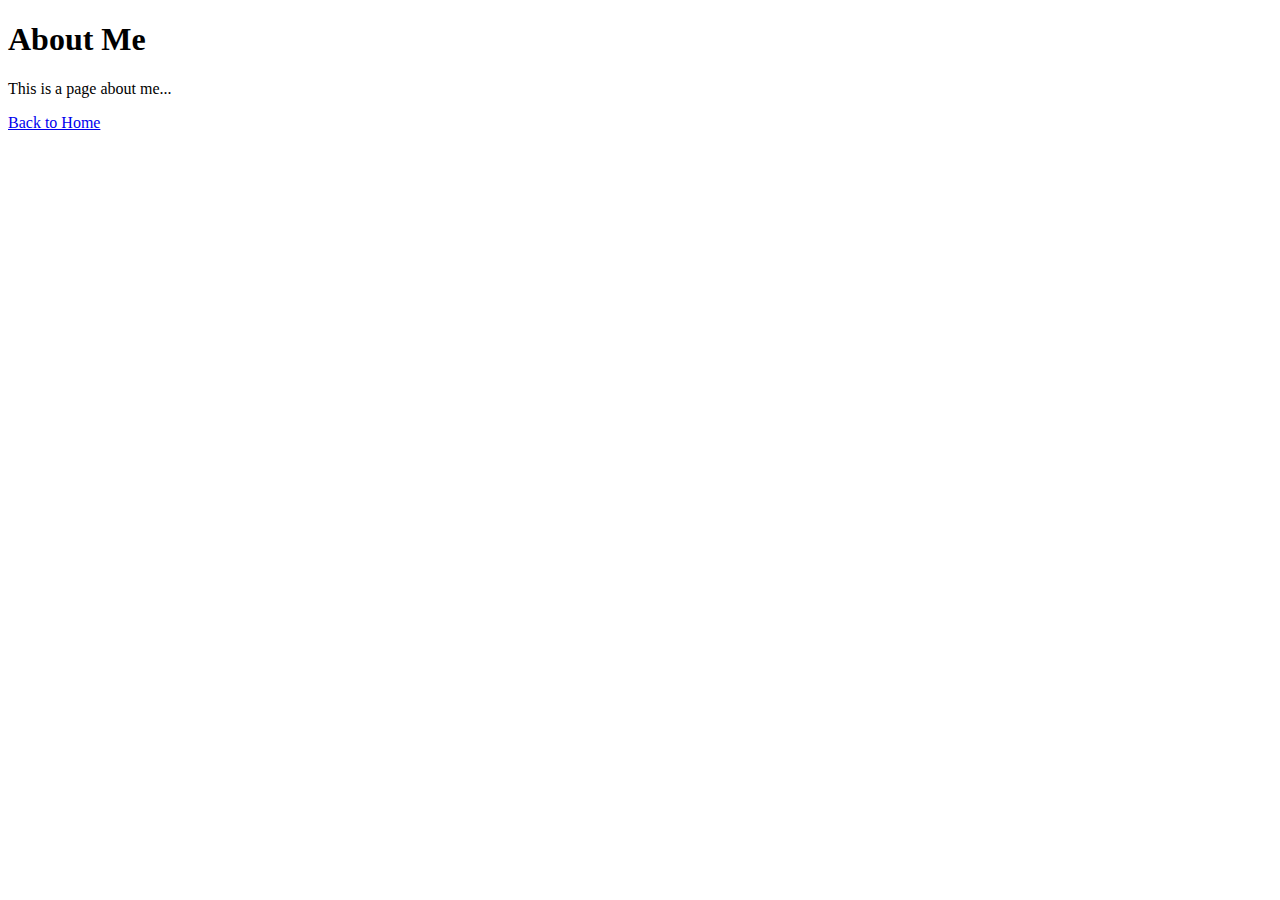
==== about.html @ bb1a999b "Create about.html" ====
<!DOCTYPE html>
<html lang="en">
<head>
    <meta charset="UTF-8">
    <meta name="viewport" content="width=device-width, initial-scale=1.0">
    <title>About Me</title>
</head>
<body>
    <h1>About Me</h1>
    <p>This is a page about me...</p>
    <a href="index.html">Back to Home</a>
</body>
</html>
<link rel="stylesheet" href="style.css">
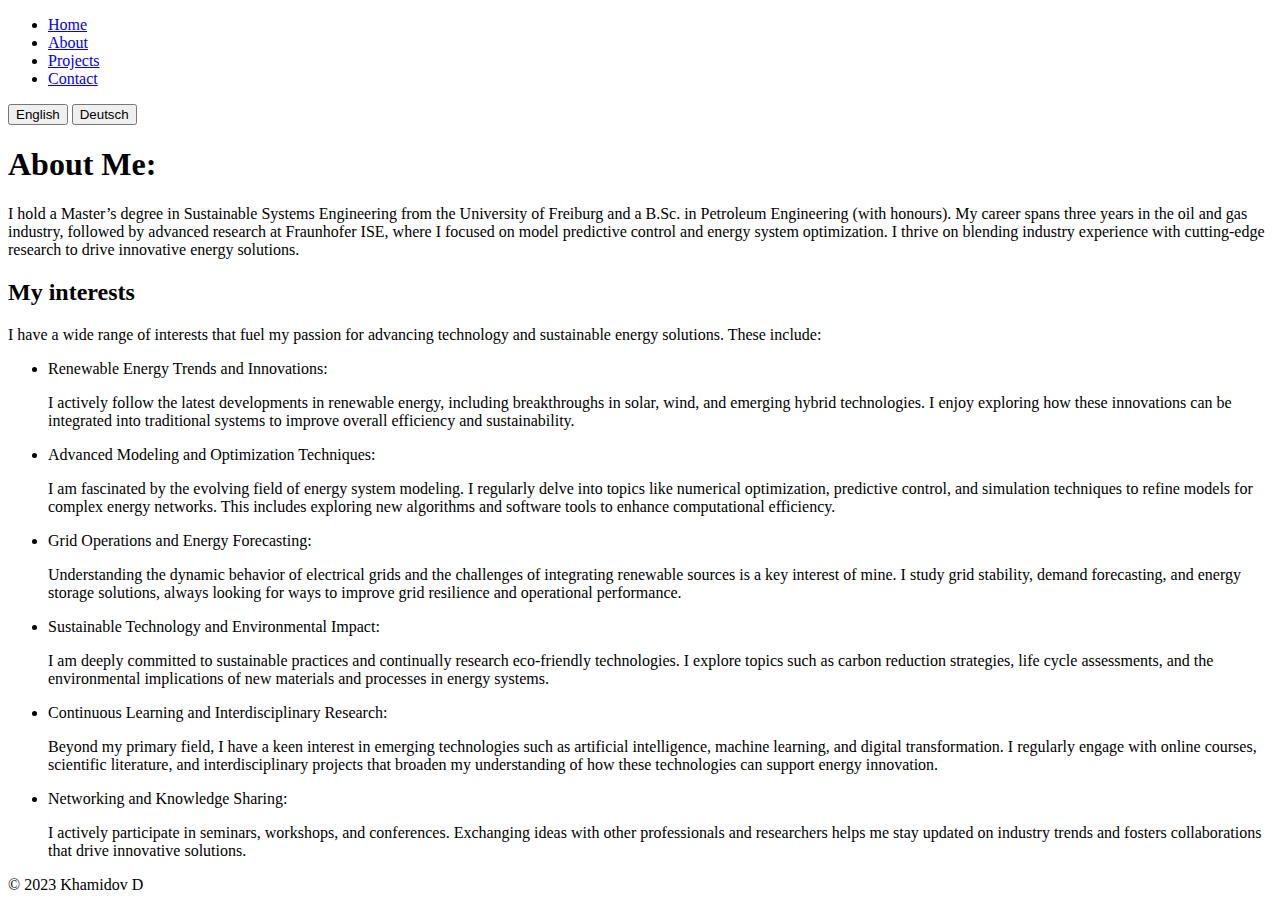
==== commit da6e5760: "modify some files" ====
--- a/about.html
+++ b/about.html
@@ -3,12 +3,72 @@
 <head>
     <meta charset="UTF-8">
     <meta name="viewport" content="width=device-width, initial-scale=1.0">
-    <title>About Me</title>
+    <title>About</title>
+    <link rel="stylesheet" href="about.css"> 
 </head>
 <body>
-    <h1>About Me</h1>
-    <p>This is a page about me...</p>
-    <a href="index.html">Back to Home</a>
+    <header>
+        <nav>
+            <ul>
+                <li><a href="home.html">Home</a></li>
+                <li><a href="about.html">About</a></li>
+                <li><a href="projects.html">Projects</a></li>
+                <li><a href="contact.html">Contact</a></li>
+            </ul>
+        </nav>
+        <div class="language-buttons">
+            <button onclick="location.href='about.html'">English</button>
+            <button onclick="location.href='about2.html'">Deutsch</button>
+        </div>
+    </header>
+    
+    <main>
+        <section class="about-section">
+            <h1>About Me:</h1>
+            <p>I hold a Master’s degree in Sustainable Systems Engineering from the University of Freiburg and a B.Sc. in Petroleum Engineering (with honours). 
+                My career spans three years in the oil and gas industry, followed by advanced research at Fraunhofer ISE, 
+                where I focused on model predictive control and energy system optimization. 
+                I thrive on blending industry experience with cutting-edge research to drive innovative energy solutions.</p>
+        </section>
+
+        <section class="history-section">
+            <h2>My interests</h2>
+            <p>I have a wide range of interests that fuel my passion for advancing technology and sustainable energy solutions. These include:
+            </p>
+        </section>
+
+            <ul>
+                <li>  Renewable Energy Trends and Innovations:
+                </li>
+                <p>  I actively follow the latest developments in renewable energy, including breakthroughs in solar, wind, and emerging hybrid technologies. I enjoy exploring how these innovations can be integrated into traditional systems to improve overall efficiency and sustainability.
+                </p>
+                <li>    Advanced Modeling and Optimization Techniques:
+                </li>
+                <p>    I am fascinated by the evolving field of energy system modeling. I regularly delve into topics like numerical optimization, predictive control, and simulation techniques to refine models for complex energy networks. This includes exploring new algorithms and software tools to enhance computational efficiency.
+                </p>
+                <li>    Grid Operations and Energy Forecasting:
+                </li>
+                <p>    Understanding the dynamic behavior of electrical grids and the challenges of integrating renewable sources is a key interest of mine. I study grid stability, demand forecasting, and energy storage solutions, always looking for ways to improve grid resilience and operational performance.
+                </p>
+                <li>    Sustainable Technology and Environmental Impact:
+                </li>
+                <p>    I am deeply committed to sustainable practices and continually research eco-friendly technologies. I explore topics such as carbon reduction strategies, life cycle assessments, and the environmental implications of new materials and processes in energy systems.
+                </p>
+                <li>    Continuous Learning and Interdisciplinary Research:
+                </li>
+                <p>    Beyond my primary field, I have a keen interest in emerging technologies such as artificial intelligence, machine learning, and digital transformation. I regularly engage with online courses, scientific literature, and interdisciplinary projects that broaden my understanding of how these technologies can support energy innovation.
+                </p>
+                <li>    Networking and Knowledge Sharing:
+                </li>
+                <p>    I actively participate in seminars, workshops, and conferences. Exchanging ideas with other professionals and researchers helps me stay updated on industry trends and fosters collaborations that drive innovative solutions.
+                </p>
+            </ul>
+        </section>
+
+    </main>
+
+    <footer>
+        <p>&copy; 2023 Khamidov D</p>
+    </footer>
 </body>
 </html>
-<link rel="stylesheet" href="style.css">
